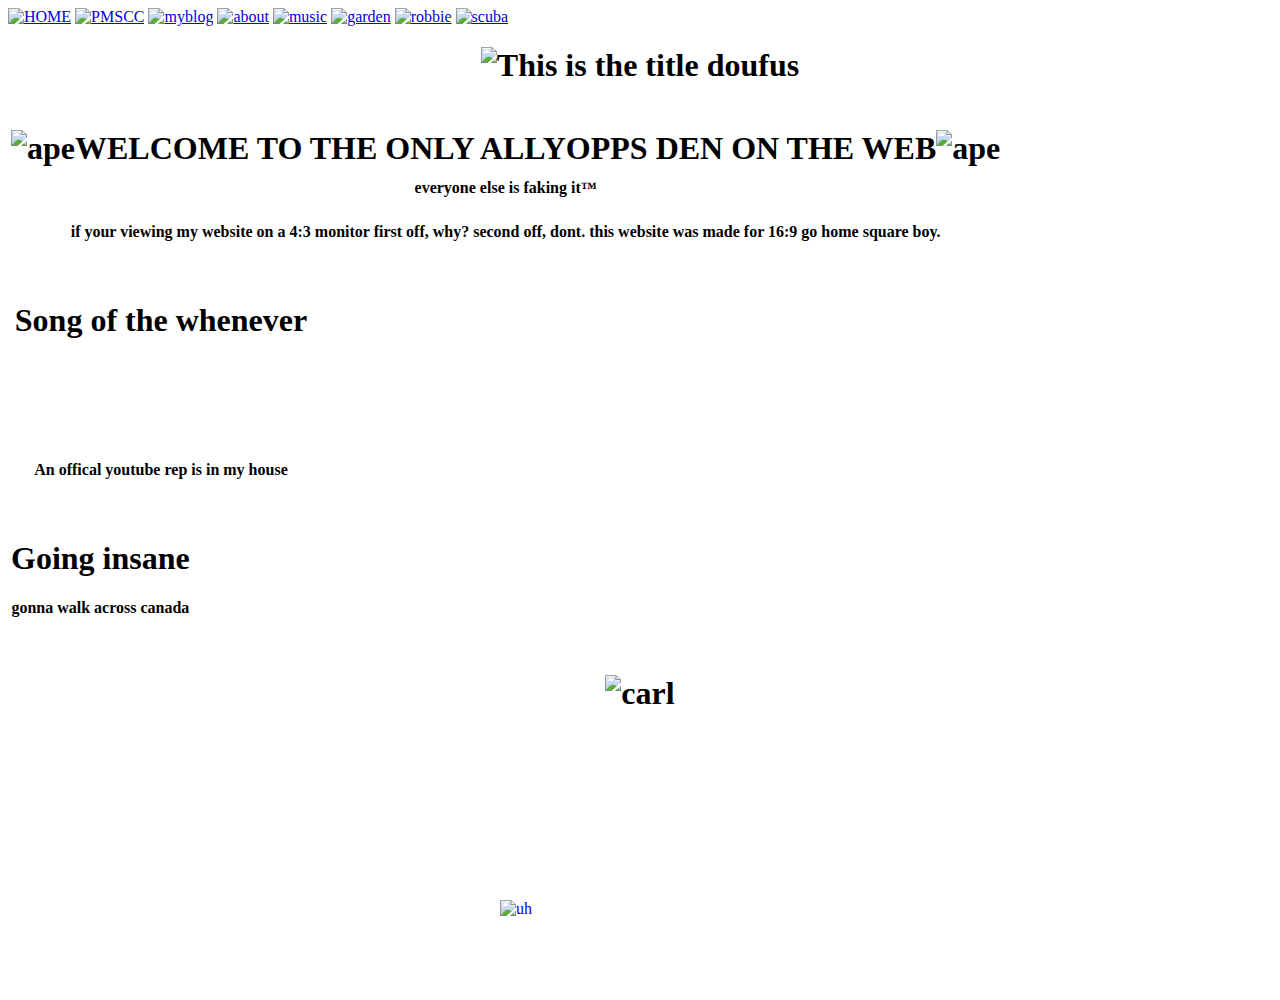
==== index.html @ f38e26c8 "PNF fix" ====
<!DOCTYPE html>
<html>
 <head>
    <meta charset="UTF-8">
    <meta name="viewport" content="width=device-width, initial-scale=1.0">
    <title>AllyOpps' Den</title>
    <!--hahaha this is my den
     -->
    <link href="/style.css" rel="stylesheet" type="text/css" media="all">
  </head>
<body style=background-image:url(ground.png) >
<div class="topnav">
  <a href="index.html"><img src="INDEX.png" alt="HOME"></a> 
  <a href="https://www.twitch.tv/pmscc"><img src="PMSCC.png" alt="PMSCC"></a>
  <a href="blog.html"><img src="BLOG.png" alt="myblog"></a>
  <a href="About.html"><img src="ABOUT.png" alt="about"></a>
  <a href="music.html"><img src="MUSIC.png" alt="music"></a>
  <a href="not_found.html"><img src="GARDEN.png" alt="garden"></a>
  <a href="not_found.html"><img src="ROBBIE.png" alt="robbie"></a>
  <a href="https://scubatank.neocities.org/"><img src="SCUBA.png" alt="scuba"></a>
</div>
<div class="main">


<h1 style=text-align:center;> <img src="LOGO.png" alt="This is the title doufus"> </h1>
<!-- what am i even doing! -->
<table>
  <tr><th><h1><img src="ape.gif" alt="ape" height=30px width=30px>WELCOME TO THE ONLY ALLYOPPS DEN ON THE WEB<img src="ape.gif" alt="ape" height=30px width=30px></h1>
  <p style=position:relative;top:-10px;>everyone else is faking it™</p>
  <p> if your viewing my website on a 4:3 monitor first off, why? second off, dont. this website was made for 16:9 go home square boy.
  </th></tr>
</table>
&nbsp;
<table>
<tr><th><h1> Song of the whenever</h1>
<iframe style="border-radius:12px" src="https://open.spotify.com/embed/track/7Emy3QWfA7pNP7oRQuA0pu?utm_source=generator" width="100%" height="80" frameBorder="0" allowfullscreen="" allow="autoplay; clipboard-write; encrypted-media; fullscreen; picture-in-picture"></iframe>
<p>An offical youtube rep is in my house
</p>
</th></tr>
</table>
&nbsp;
<table>
<tr><th><h1>Going insane</h1>
<p>gonna walk across canada</p>
</th></tr>
</table>
&nbsp;
<h1 style=text-align:center;position:relative;top:;>
<img src="carlton.gif" alt=carl
width="300" Hight="150">
</h1>
<a href="/indexUG.html">
<img src="entrance.png" alt="uh" width="100" height="100" style=position:absolute;left:500px;top:900px;>
</a>
<!-- because its funny -->
  
<!--

<h1 style="color:#ffff33;text-align:center;font-size:360%;font-family:Chiller;">AllyOpps's Den</h1>
<marquee direction="left" scrollamount="20" behavior="scroll" style="color:#ffff33;position:relative;top:-170px;font-size:130%">People named camilo be like</marquee>
-->
<!--
 <marquee direction="right" scrollamount="30" behavior="scroll" style="color:#ffff33;position:relative;top:0px;">AHHHHH!</marquee>
 <marquee direction="right" scrollamount="35" behavior="scroll" style="color:#ffff33;position:relative;top:-50px;">AHHHHH!</marquee>
 <marquee direction="left" scrollamount="40" behavior="scroll" style="color:#ffff33;position:relative;top:-100px;">AHHHHH!</marquee>
 <marquee direction="right" scrollamount="45" behavior="scroll" style="color:#ffff33;position:relative;top:-100px;">AHHHHH!</marquee>
 <marquee direction="left" scrollamount="50" behavior="scroll" style="color:#ffff33;position:relative;top:-140px;">AHHHHH!</marquee>
 <marquee direction="right" scrollamount="55" behavior="scroll" style="color:#ffff33;position:relative;top:-100px;">AHHHHH!</marquee>
 <marquee direction="right" scrollamount="60" behavior="scroll" style="color:#ffff33;position:relative;top:-120px;">AHHHHH!</marquee>
 <marquee direction="left" scrollamount="65" behavior="scroll" style="color:#ffff33;position:relative;top:-150px;">AHHHHH!</marquee>
 <marquee direction="left" scrollamount="70" behavior="scroll" style="color:#ffff33;position:relative;top:-200px;">AHHHHH!</marquee>
 <marquee direction="left" scrollamount="75" behavior="scroll" style="color:#ffff33;position:relative;top:-250px;">AHHHHH!</marquee>
 <marquee direction="right" scrollamount="80" behavior="scroll" style="color:#ffff33;position:relative;top:-300px;">AHHHHH!</marquee>
 <marquee direction="left" scrollamount="85" behavior="scroll" style="color:#ffff33;position:relative;top:-300px;">AHHHHH!</marquee>
 <marquee direction="right" scrollamount="90" behavior="scroll" style="color:#ffff33;position:relative;top:-340px;">AHHHHH!</marquee>
 <marquee direction="left" scrollamount="95" behavior="scroll" style="color:#ffff33;position:relative;top:-300px;">AHHHHH!</marquee>
 <marquee direction="left" scrollamount="92" behavior="scroll" style="color:#ffff33;position:relative;top:-320px;">AHHHHH!</marquee>
 <marquee direction="right" scrollamount="87" behavior="scroll" style="color:#ffff33;position:relative;top:-300px;">AHHHHH!</marquee>
 <marquee direction="right" scrollamount="82" behavior="scroll" style="color:#ffff33;position:relative;top:-400px;">AHHHHH!</marquee>
 <marquee direction="right" scrollamount="77" behavior="scroll" style="color:#ffff33;position:relative;top:-400px;">AHHHHH!</marquee>
 <marquee direction="left" scrollamount="72" behavior="scroll" style="color:#ffff33;position:relative;top:-460px;">AHHHHH!</marquee>
 <marquee direction="right" scrollamount="67" behavior="scroll" style="color:#ffff33;position:relative;top:-450px;">AHHHHH!</marquee>
 <marquee direction="left" scrollamount="62" behavior="scroll" style="color:#ffff33;position:relative;top:-460px;">AHHHHH!</marquee>
 <marquee direction="right" scrollamount="57" behavior="scroll" style="color:#ffff33;position:relative;top:-500px;">AHHHHH!</marquee>
 <marquee direction="right" scrollamount="52" behavior="scroll" style="color:#ffff33;position:relative;top:-500px;">AHHHHH!</marquee>
 <marquee direction="left" scrollamount="47" behavior="scroll" style="color:#ffff33;position:relative;top:-500px;">AHHHHH!</marquee>
 <marquee direction="left" scrollamount="42" behavior="scroll" style="color:#ffff33;position:relative;top:-600px;">AHHHHH!</marquee>
 <marquee direction="left" scrollamount="37" behavior="scroll" style="color:#ffff33;position:relative;top:-540px;">AHHHHH!</marquee>
 <marquee direction="right" scrollamount="32" behavior="scroll" style="color:#ffff33;position:relative;top:-650px;">AHHHHH!</marquee>
 <marquee direction="left" scrollamount="49" behavior="scroll" style="color:#ffff33;position:relative;top:-650px;">AHHHHH!</marquee>
 <marquee direction="right" scrollamount="43" behavior="scroll" style="color:#ffff33;position:relative;top:-650px;">AHHHHH!</marquee>
 <marquee direction="left" scrollamount="73" behavior="scroll" style="color:#ffff33;position:relative;top:-650px;">AHHHHH!</marquee>
 <marquee direction="left" scrollamount="94" behavior="scroll" style="color:#ffff33;position:relative;top:-650px;">AHHHHH!</marquee>
 <marquee direction="right" scrollamount="32" behavior="scroll" style="color:#ffff33;position:relative;top:-650px;">AHHHHH!</marquee>
<h1 style="color:#ffff33;text-align:center;position:relative;top:-670px"> THE BEST 2 VIDOES ON THE WEB :) <br>
<iframe width="500" height="300" src="https://www.youtube.com/embed/hPzNl6NKAG0?controls=0" title="YouTube video player" frameborder="0" allow="accelerometer; autoplay; clipboard-write; encrypted-media; gyroscope; picture-in-picture" allowfullscreen></iframe> <iframe width="500" height="300" src="https://www.youtube.com/embed/2xjJXT0C0X4?controls=0" title="YouTube video player" frameborder="0" allow="accelerometer; autoplay; clipboard-write; encrypted-media; gyroscope; picture-in-picture" allowfullscreen></iframe>
 </h1>

-->
<!--
<audio autoplay>
  <source src="Sickkkk.mp3" type="audio/mpeg">
</audio>
-->
<!--
<audio controls autoplay>
  <source src="Carl2.mp3" type="audio/mpeg" loop="loop">
  <source src="Carl2.ogg" type="audio/ogg">
  Your browser does not support the audio element.
</audio>
-->
</div>
  </body>
</html>
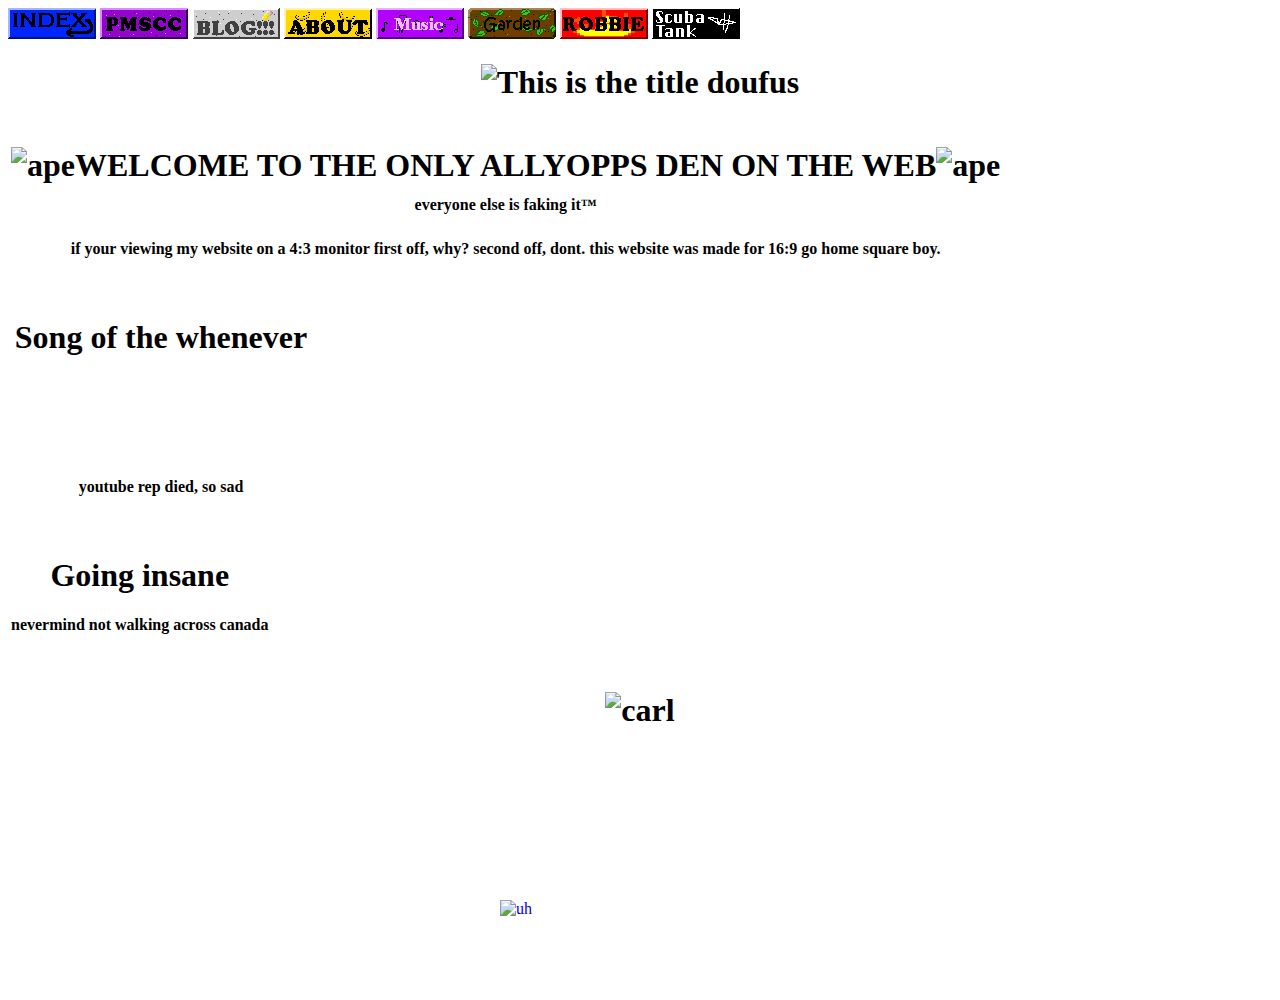
==== commit 86fd94a4: "blog update" ====
--- a/index.html
+++ b/index.html
@@ -33,15 +33,15 @@
 &nbsp;
 <table>
 <tr><th><h1> Song of the whenever</h1>
-<iframe style="border-radius:12px" src="https://open.spotify.com/embed/track/7Emy3QWfA7pNP7oRQuA0pu?utm_source=generator" width="100%" height="80" frameBorder="0" allowfullscreen="" allow="autoplay; clipboard-write; encrypted-media; fullscreen; picture-in-picture"></iframe>
-<p>An offical youtube rep is in my house
+<iframe style="border-radius:12px" src="https://open.spotify.com/embed/track/5PM96PMKMfD1lLX2lryUsG?utm_source=generator" width="100%" height="80" frameBorder="0" allowfullscreen="" allow="autoplay; clipboard-write; encrypted-media; fullscreen; picture-in-picture"></iframe>
+<p>youtube rep died, so sad
 </p>
 </th></tr>
 </table>
 &nbsp;
 <table>
 <tr><th><h1>Going insane</h1>
-<p>gonna walk across canada</p>
+<p>nevermind not walking across canada</p>
 </th></tr>
 </table>
 &nbsp;
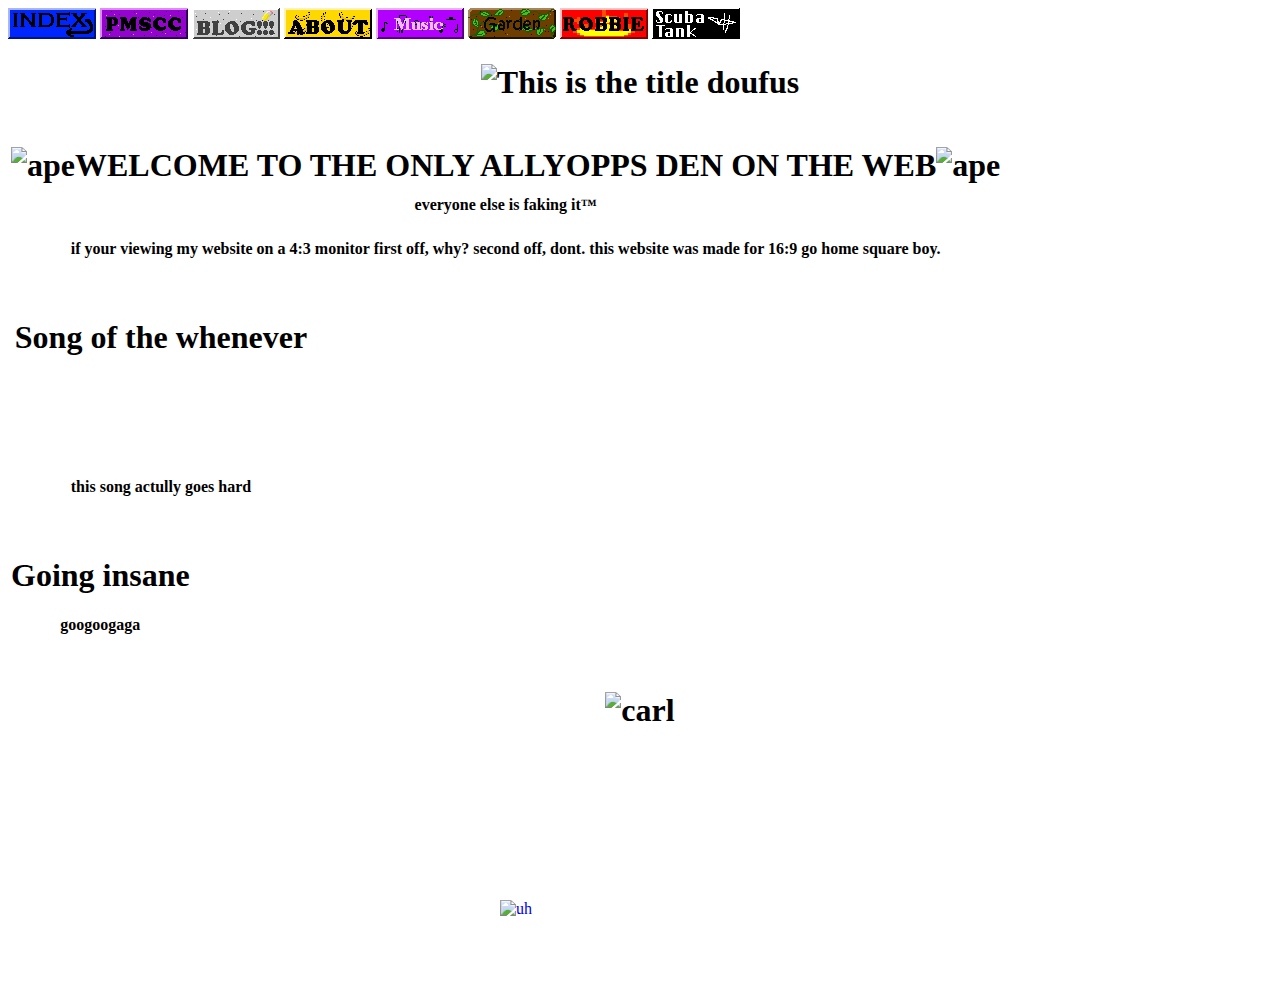
==== commit a8b47b0b: "gobba blog" ====
--- a/index.html
+++ b/index.html
@@ -33,15 +33,15 @@
 &nbsp;
 <table>
 <tr><th><h1> Song of the whenever</h1>
-<iframe style="border-radius:12px" src="https://open.spotify.com/embed/track/5PM96PMKMfD1lLX2lryUsG?utm_source=generator" width="100%" height="80" frameBorder="0" allowfullscreen="" allow="autoplay; clipboard-write; encrypted-media; fullscreen; picture-in-picture"></iframe>
-<p>youtube rep died, so sad
+<iframe style="border-radius:12px" src="https://open.spotify.com/embed/track/58ZHuSI9SWvWU66n43kafK?utm_source=generator" width="100%" height="80" frameBorder="0" allowfullscreen="" allow="autoplay; clipboard-write; encrypted-media; fullscreen; picture-in-picture"></iframe>
+<p>this song actully goes hard
 </p>
 </th></tr>
 </table>
 &nbsp;
 <table>
 <tr><th><h1>Going insane</h1>
-<p>nevermind not walking across canada</p>
+<p>googoogaga</p>
 </th></tr>
 </table>
 &nbsp;
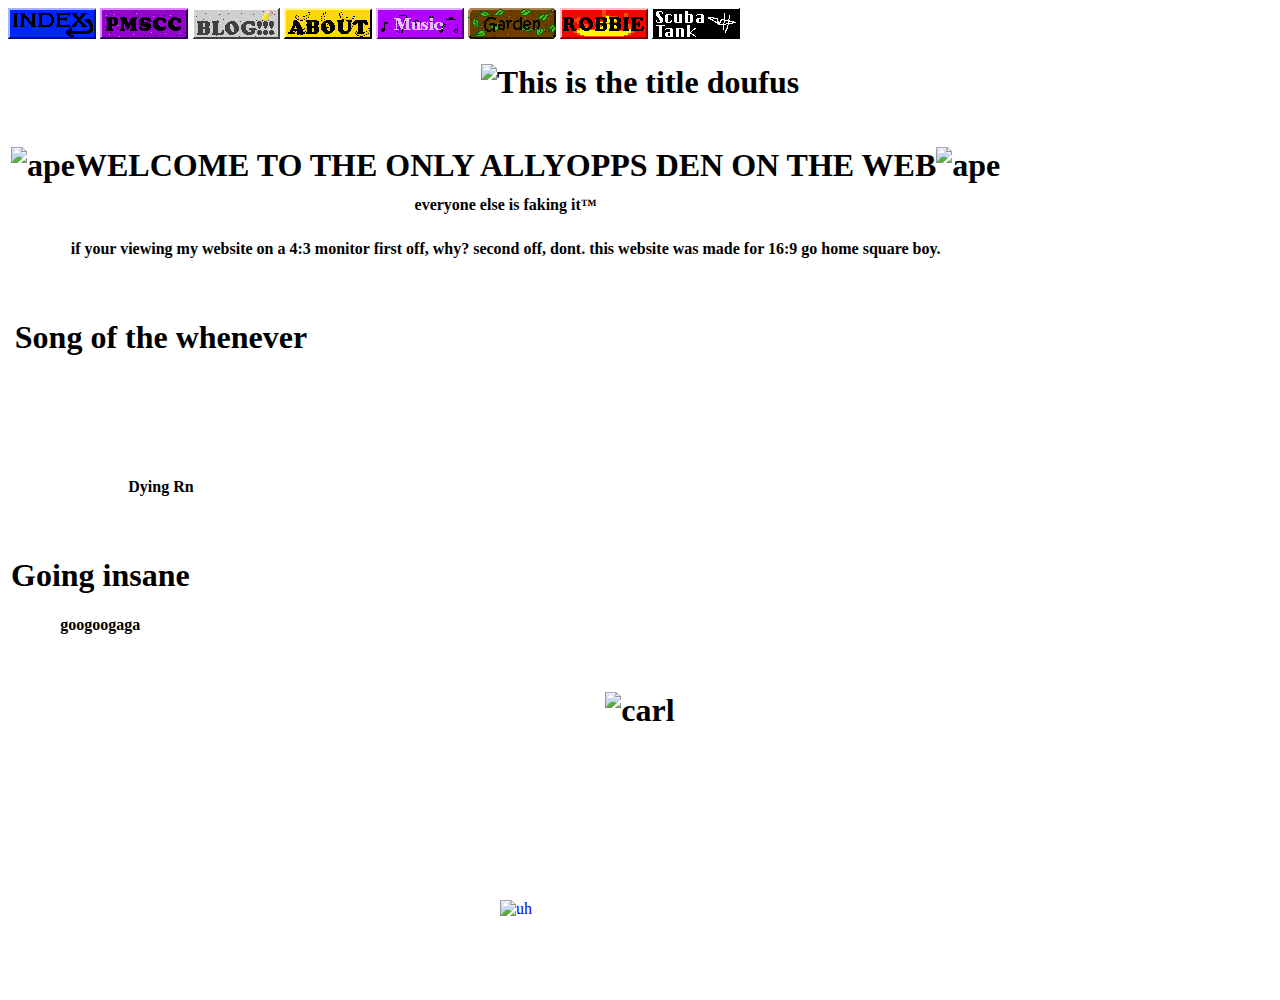
==== commit 005094bf: "cun" ====
--- a/index.html
+++ b/index.html
@@ -22,7 +22,7 @@
 <div class="main">
 
 
-<h1 style=text-align:center;> <img src="LOGO.png" alt="This is the title doufus"> </h1>
+<h1 style=text-align:center;> <img src="LOGO.png" height="auto" width="100%" alt="This is the title doufus"> </h1>
 <!-- what am i even doing! -->
 <table>
   <tr><th><h1><img src="ape.gif" alt="ape" height=30px width=30px>WELCOME TO THE ONLY ALLYOPPS DEN ON THE WEB<img src="ape.gif" alt="ape" height=30px width=30px></h1>
@@ -33,8 +33,8 @@
 &nbsp;
 <table>
 <tr><th><h1> Song of the whenever</h1>
-<iframe style="border-radius:12px" src="https://open.spotify.com/embed/track/58ZHuSI9SWvWU66n43kafK?utm_source=generator" width="100%" height="80" frameBorder="0" allowfullscreen="" allow="autoplay; clipboard-write; encrypted-media; fullscreen; picture-in-picture"></iframe>
-<p>this song actully goes hard
+<iframe style="border-radius:12px" src="https://open.spotify.com/embed/track/56L12g138Yq665PGuP7pj5?utm_source=generator" width="100%" height="80" frameBorder="0" allowfullscreen="" allow="autoplay; clipboard-write; encrypted-media; fullscreen; picture-in-picture"></iframe>
+<p>Dying Rn
 </p>
 </th></tr>
 </table>
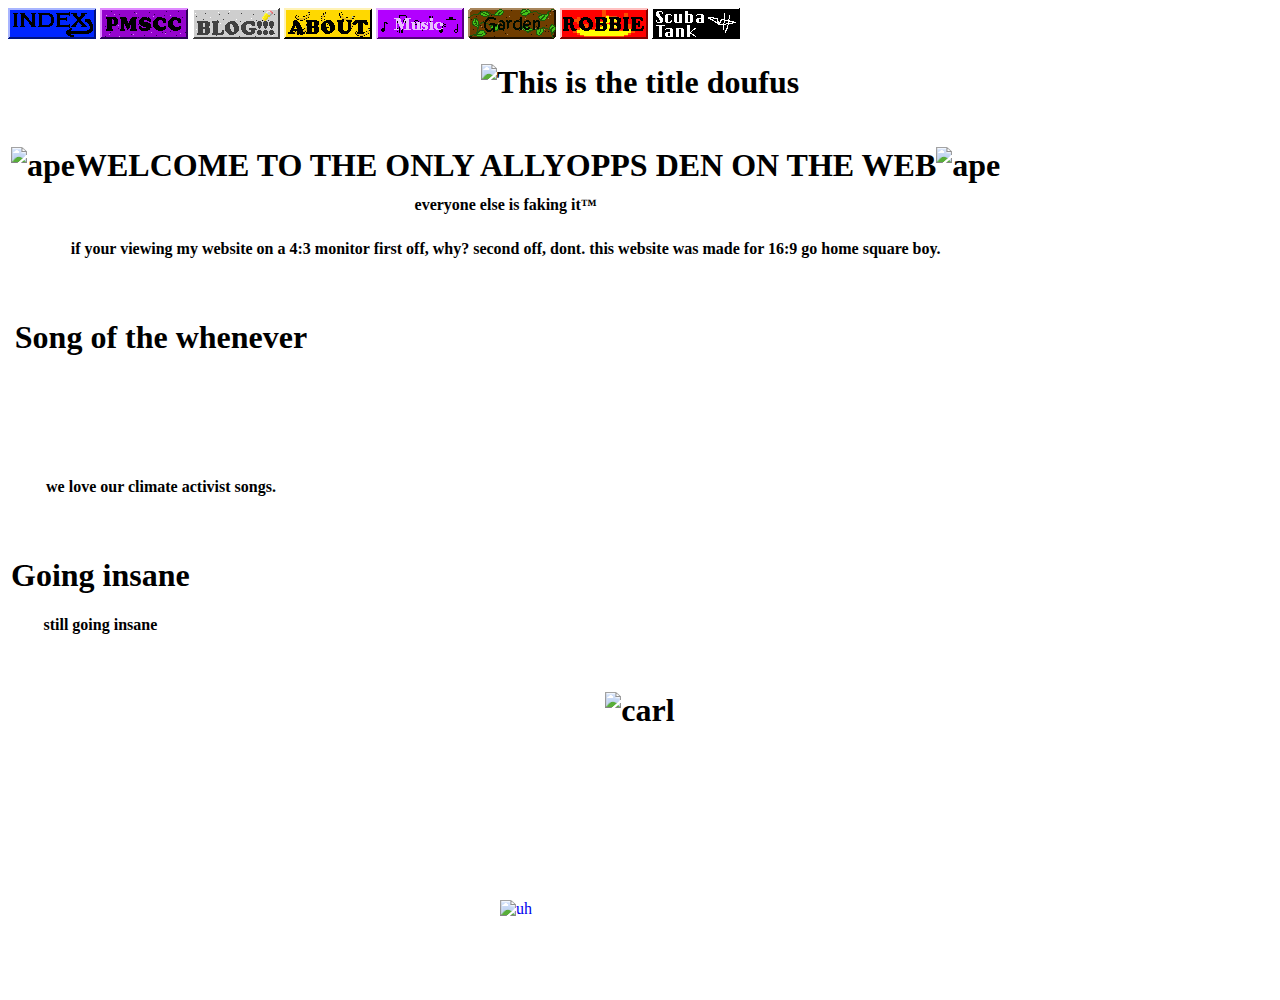
==== commit 7db9c671: "Update index.html" ====
--- a/index.html
+++ b/index.html
@@ -22,7 +22,7 @@
 <div class="main">
 
 
-<h1 style=text-align:center;> <img src="LOGO.png" height="auto" width="100%" alt="This is the title doufus"> </h1>
+<h1 style=text-align:center;> <img src="LOGO.png" height="auto" width="40%" alt="This is the title doufus"> </h1>
 <!-- what am i even doing! -->
 <table>
   <tr><th><h1><img src="ape.gif" alt="ape" height=30px width=30px>WELCOME TO THE ONLY ALLYOPPS DEN ON THE WEB<img src="ape.gif" alt="ape" height=30px width=30px></h1>
@@ -33,15 +33,15 @@
 &nbsp;
 <table>
 <tr><th><h1> Song of the whenever</h1>
-<iframe style="border-radius:12px" src="https://open.spotify.com/embed/track/56L12g138Yq665PGuP7pj5?utm_source=generator" width="100%" height="80" frameBorder="0" allowfullscreen="" allow="autoplay; clipboard-write; encrypted-media; fullscreen; picture-in-picture"></iframe>
-<p>Dying Rn
+<iframe style="border-radius:12px" src="https://open.spotify.com/embed/track/5v8NOFjQCxBxpCNlul11Mg?utm_source=generator" width="100%" height="80" frameBorder="0" allowfullscreen="" allow="autoplay; clipboard-write; encrypted-media; fullscreen; picture-in-picture" loading="lazy"></iframe>
+<p>we love our climate activist songs.
 </p>
 </th></tr>
 </table>
 &nbsp;
 <table>
 <tr><th><h1>Going insane</h1>
-<p>googoogaga</p>
+<p>still going insane</p>
 </th></tr>
 </table>
 &nbsp;
